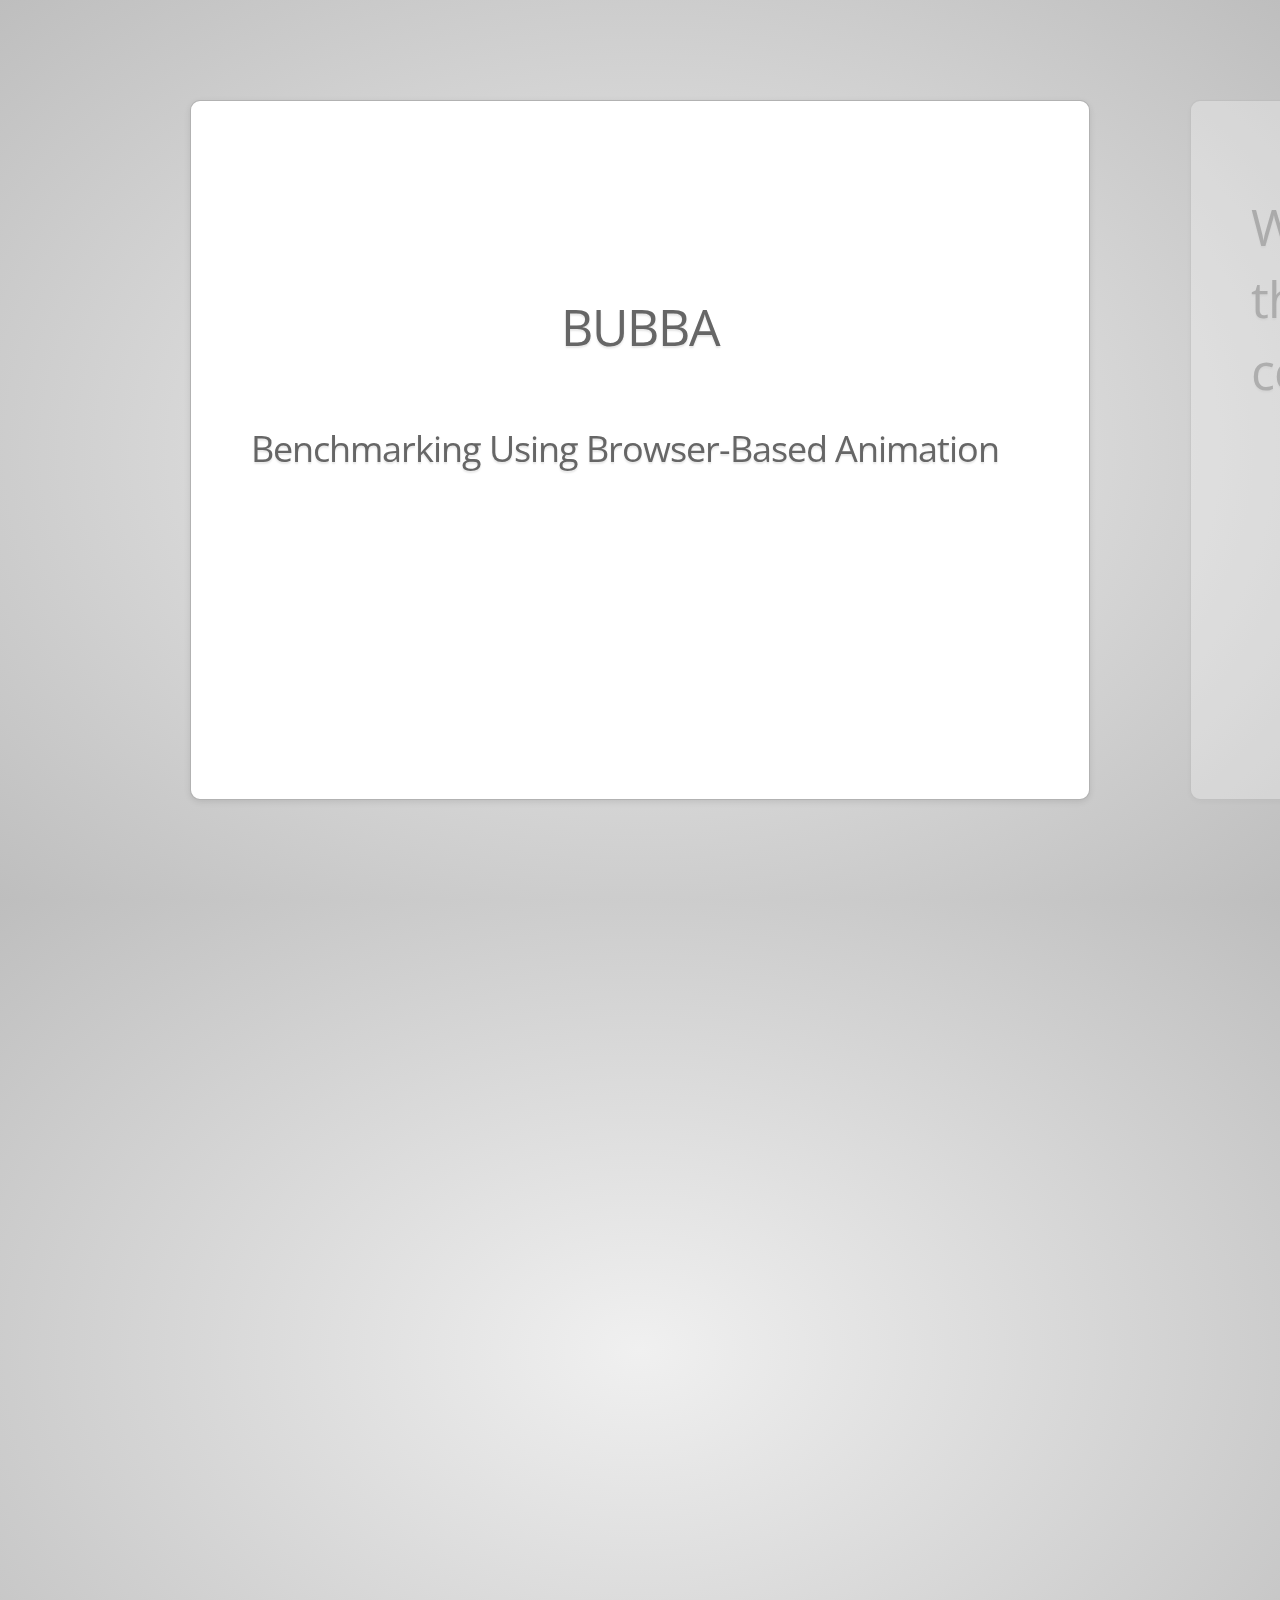
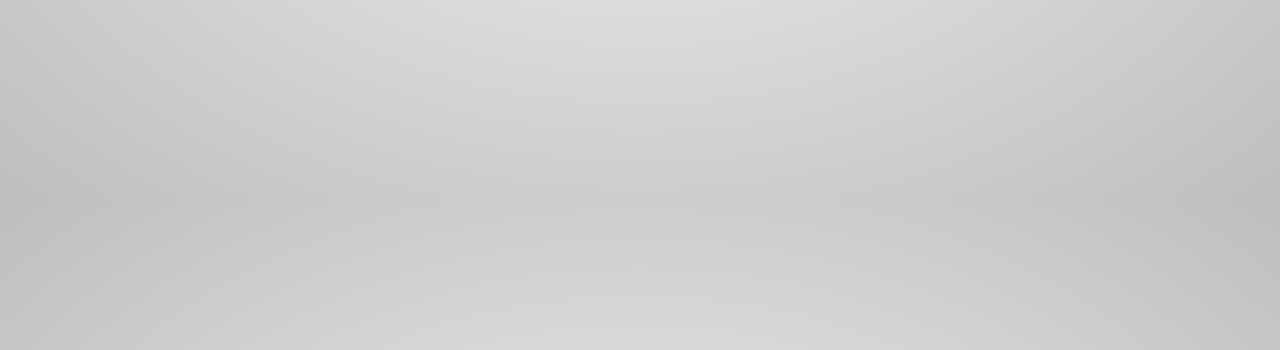
==== bubba/priv/ef.html @ a250f50d "Initial cut at using impress for Erlang Factory slides" ====
<!doctype html>
<html lang="en">
<head>
    <meta charset="utf-8" />
    <meta name="viewport" content="width=1024" />
    <meta name="apple-mobile-web-app-capable" content="yes" />
    <title>impress.js | presentation tool based on the power of CSS3 transforms and transitions in modern browsers | by Bartek Szopka @bartaz</title>
    
    <meta name="description" content="BUBBA Erlang Factory 2012 SF" />
    <meta name="author" content="Jay Nelson" />

    <link href="http://fonts.googleapis.com/css?family=Open+Sans:regular,semibold,italic,italicsemibold|PT+Sans:400,700,400italic,700italic|PT+Serif:400,700,400italic,700italic" rel="stylesheet" />

    <link href="css/impress-demo.css" rel="stylesheet" />
    
    <link rel="shortcut icon" href="favicon.png" />
    <link rel="apple-touch-icon" href="apple-touch-icon.png" />
</head>

<body class="impress-not-supported">
<div class="fallback-message">
    <p>Your browser <b>doesn't support the features required</b> by impress.js, so you are presented with a simplified version of this presentation.</p>
    <p>For the best experience please use the latest <b>Chrome</b>, <b>Safari</b> or <b>Firefox</b> browser.</p>
</div>
<div id="impress">
    <div id="start" class="step slide" data-x="-1000" data-y="-1500">
        <q id="banner">BUBBA</q>
        <q id="subbanner">Benchmarking Using Browser-Based Animation</q>
    </div>
    <div class="step slide" data-x="0" data-y="-1500">
        <q>What if you could directly observe the relative performance of your code?</q>
    </div>
    <div class="step slide" data-x="1000" data-y="-1500">
    </div>
    <div class="step slide" data-x="2000" data-y="-1500">
       <div id="draw">
         <svg  xmlns="http://www.w3.org/2000/svg"
               xmlns:xlink="http://www.w3.org/1999/xlink">
           <g>
             <rect x="20" y="10" height="480" width="200"
                 style="stroke:#ff0000; fill: #fff" stroke-dasharray="4 4" />

             <rect x="40" y="100" height="160" width="155"
                 style="stroke:#ff0000; fill: #fff;" rx="15" ry="15" />
               <text x="70" y="155">HTML</text>
               <text x="75" y="195">Form</text>

             <rect x="40" y="300" height="80" width="155"
                 style="stroke:#ff0000; fill: #fff" rx="15" ry="15"/>
             <text x="80" y="350">User</text>
           </g>
           <g>
             <rect x="285" y="10" height="480" width="200"
                 style="stroke:#ff0000; fill: #fff" stroke-dasharray="4 4" />

             <rect x="305" y="100" height="80" width="155"
                 style="stroke:#ff0000; fill: #fff" rx="15" ry="15"/>
             <text x="350" y="150">Yaws</text>

             <rect x="305" y="215" height="160" width="155"
                 style="stroke:#ff0000; fill: #fff;" rx="15" ry="15" />
               <text x="345" y="285">Erlang</text>
               <text x="360" y="325">App</text>
           </g>
           <g>
             <rect x="540" y="10" height="480" width="200"
                 style="stroke:#ff0000; fill: #fff" stroke-dasharray="4 4" />

             <rect x="565" y="100" height="280" width="155"
                 style="stroke:#ff0000; fill: #fff" rx="15" ry="15"/>
               <text x="610" y="220">SVG</text>
               <text x="580" y="255">Graphics</text>
               <text x="585" y="295">Display</text>
           </g>
         </svg>
      </div>
      <div id="group">
         <p id="browser">HTML5 Browser</p>
      </div>
      <div id="group">
         <p id="rebar">rebar app</p>
      </div>
      <div id="group">
         <p id="d3">d3</p>
      </div>
    </div>

    <div class="step slide" data-x="3000" data-y="-1500">
        <q>Embedding YAWS</q>
        <ul style="margin-left:60px; list-style-type:disc; line-height:50px; margin-top:30px">
        <li>http://github.com/duomark/dk_yaws</li>
        <li id="highlight">Refer to yaws application (dk_yaws.app.src)</li>
        <li>Add supervisor initialization (dk_yaws_server.erl)</li>
        <li>Specify configuration parameters</li>
        </ul>
    </div>

    <div id="its-in-3d" class="step" data-x="3000" data-y="-1000" data-z="-100" data-rotate-x="-84.3">
       <q>src/dk_yaws.app.src</q>
       <ol style="margin:30px; font-size:16px; white-space:pre; overflow:auto; line-height:10px;
                  font-family:'Courier New',Courier,mono; list-style-type:decimal;
                  width: 90%; border:1px solid rgba(0,0,0,.7); padding:10px">
       <li><code>{application, dk_yaws,</code></li>
       <li><code> [</code></li>
       <li><code>  {id,  "DK-yaws"},</code></li>
       <li><code>  {vsn, "0.1.1"},</code></li>
       <li><code>  {description, "DuoMark embedded yaws webserver"},</code></li>
       <li><code>  {modules, []},</code></li>
       <li><code>  {registered, [dk_yaws_app, dk_yaws_sup, dk_yaws_server]},</code></li>
       <li><code>  {applications, [kernel, stdlib, sasl, gs, appmon]},</code></li>
       <li><code>  {included_applications, [crypto, ssl, inets, yaws]},</code></li>
       <li><code>  {mod, {dk_yaws_app, []}},</code></li>
       <li><code>  {env, []}</code></li>
       <li><code>]}.</code></li>
       </ol>
    </div>

    <div class="step slide" data-x="3000" data-y="-1500">
        <q>Embedding YAWS</q>
        <ul style="margin-left:60px; list-style-type:disc; line-height:50px; margin-top:30px">
        <li>http://github.com/duomark/dk_yaws</li>
        <li>Refer to yaws application (dk_yaws.app.src)</li>
        <li id="highlight">Add supervisor initialization (dk_yaws_server.erl)</li>
        <li>Specify configuration parameters</li>
        </ul>
    </div>

    <div id="its-in-3d" class="step" data-x="3000" data-y="-1000" data-z="-100" data-rotate-x="-84.3">
       <q>src/dk_yaws_server.erl</q>
       <ol style="margin:30px; font-size:16px; white-space:pre; overflow:auto; line-height:10px;
                  font-family:'Courier New',Courier,mono; list-style-type:decimal;
                  width: 90%; border:1px solid rgba(0,0,0,.7); padding:10px">
        <li><code>run() -></code></li>
        <li><code>  GconfList = [{id, ?APP_ID}],</code></li>
        <li><code>  SconfList = get_params(?PARAM_LIST),</code></li>
        <li><code>  Docroot = proplists:get_value(?APP_PARAM_DOCROOT, SconfList),</code></li>
        <li><code>  {ok, SCList, GC, ChildSpecs} =</code></li>
        <li><code>     yaws_api:embedded_start_conf(Docroot, SconfList, GconfList, ?APP_ID),</code></li>
        <li><code>  [supervisor:start_child(dk_yaws_sup, Ch) || Ch <- ChildSpecs],</code></li>
        <li><code>  yaws_api:setconf(GC, SCList),</code></li>
        <li><code>  {ok, self()}.</code></li>
       </ol>
    </div>

    <div class="step slide" data-x="3000" data-y="-1500">
        <q>Embedding YAWS</q>
        <ul style="margin-left:60px; list-style-type:disc; line-height:50px; margin-top:30px">
        <li>http://github.com/duomark/dk_yaws</li>
        <li>Refer to yaws application (dk_yaws.app.src)</li>
        <li>Add supervisor initialization (dk_yaws_server.erl)</li>
        <li id="highlight">Specify configuration parameters</li>
        </ul>
    </div>

    <div id="its-in-3d" class="step" data-x="3000" data-y="-1000" data-z="-100" data-rotate-x="-84.3">
       <q>rel/files/vm.args</q>
       <ol style="margin:30px; font-size:16px; white-space:pre; overflow:auto; line-height:10px;
                  font-family:'Courier New',Courier,mono; list-style-type:decimal;
                  width: 90%; border:1px solid rgba(0,0,0,.7); padding:10px">
          <li><code>%% vsn parameters<code></li>
          <li><code>{dk_yaws_vsn, "0.1.1"}.<code></li>
          <li><code><code></li>
          <li><code>%% vm.args parameters<code></li>
          <li><code>{node_cookie, "dk_yaws"}.<code></li>
          <li><code>{node_name,   "dk_yaws@127.0.0.1"}.<code></li>
          <li><code><code></li>
          <li><code>%% app.config parameters<code></li>
          <li><code>{default_port,    "8000"}.<code></li>
          <li><code>{default_ip,      "\"0.0.0.0\""}.<code></li>
          <li><code>{default_docroot, "\"lib/dk_yaws-{{dk_yaws_vsn}}/priv/\""}.<code></li>
          <li><code>
       </ol>
    </div>

    <div class="step slide" data-x="3000" data-y="-1500">
        <q>Embedding YAWS</q>
        <ul style="margin-left:60px; list-style-type:disc; line-height:50px; margin-top:30px">
        <li>http://github.com/duomark/dk_yaws</li>
        <li>Refer to yaws application (dk_yaws.app.src)</li>
        <li>Add supervisor initialization (dk_yaws_server.erl)</li>
        <li>Specify configuration parameters</li>
        </ul>
    </div>


    <!-- div class="step slide" data-x="3000" data-y="-1500">
        <q>Including dk_yaws in another application</q>
    </div>
    <div class="step slide" data-x="4000" data-y="-1500">
        <q>Interface to benchmarks</q>
        <q>Funcalls, Count, NumTimes</q>
        <q>NumMsgs</q>
    </div>
    <div class="step slide" data-x="5000" data-y="-1500">
        <q>d3 Intro</q>
    </div>
    <div class="step slide" data-x="6000" data-y="-1500">
        <q>Specifying reusable, embeddable charts</q>
    </div>
    <div class="step slide" data-x="7000" data-y="-1500">
        <q>Animation</q>
    </div>
    <div class="step slide" data-x="8000" data-y="-1500">
        <q>Key elements</q>
        <q>Browser input</q>
        <q>Server for JSON generation</q>
        <q>Declarative display of results</q>
    </div>
    <div class="step slide" data-x="9000" data-y="-1500">
        <q>Animation</q>
    </div -->
</div>

<div class="hint">
    <p>Use a spacebar or arrow keys to navigate</p>
</div>
<script>
if ("ontouchstart" in document.documentElement) { 
    document.querySelector(".hint").innerHTML = "<p>Tap on the left or right to navigate</p>";
}
</script>

<script src="js/impress.js"></script>
<script>impress().init();</script>
</body>
</html>
---- bubba/priv/css/impress-demo.css ----
/**
 * This is a stylesheet for a demo presentation for impress.js
 * 
 * It is not meant to be a part of impress.js and is not required by impress.js.
 * I expect that anyone creating a presentation for impress.js would create their own
 * set of styles.
 */


/* http://meyerweb.com/eric/tools/css/reset/ 
   v2.0 | 20110126
   License: none (public domain)
*/

html, body, div, span, applet, object, iframe,
h1, h2, h3, h4, h5, h6, p, blockquote, pre,
a, abbr, acronym, address, big, cite, code,
del, dfn, em, img, ins, kbd, q, s, samp,
small, strike, strong, sub, sup, tt, var,
b, u, i, center,
dl, dt, dd, ol, ul, li,
fieldset, form, label, legend,
table, caption, tbody, tfoot, thead, tr, th, td,
article, aside, canvas, details, embed, 
figure, figcaption, footer, header, hgroup, 
menu, nav, output, ruby, section, summary,
time, mark, audio, video {
    margin: 0;
    padding: 0;
    border: 0;
    font-size: 100%;
    font: inherit;
    vertical-align: baseline;
}

/* HTML5 display-role reset for older browsers */
article, aside, details, figcaption, figure, 
footer, header, hgroup, menu, nav, section {
    display: block;
}
body {
    line-height: 1;
}
ol, ul {
    list-style: none;
}
blockquote, q {
    quotes: none;
}
blockquote:before, blockquote:after,
q:before, q:after {
    content: '';
    content: none;
}

table {
    border-collapse: collapse;
    border-spacing: 0;
}


body {
    font-family: 'PT Sans', sans-serif;
    
    min-height: 740px;

    background: rgb(215, 215, 215);
    background: -webkit-gradient(radial, 50% 50%, 0, 50% 50%, 500, from(rgb(240, 240, 240)), to(rgb(190, 190, 190)));
    background: -webkit-radial-gradient(rgb(240, 240, 240), rgb(190, 190, 190));
    background:    -moz-radial-gradient(rgb(240, 240, 240), rgb(190, 190, 190));
    background:      -o-radial-gradient(rgb(240, 240, 240), rgb(190, 190, 190));
    background:         radial-gradient(rgb(240, 240, 240), rgb(190, 190, 190));

    -webkit-font-smoothing: antialiased;
}

b, strong { font-weight: bold }
i, em { font-style: italic}

a {
    color: inherit;
    text-decoration: none;
    padding: 0 0.1em;
    background: rgba(255,255,255,0.5);
    text-shadow: -1px -1px 2px rgba(100,100,100,0.9);
    border-radius: 0.2em;
    
    -webkit-transition: 0.5s;
    -moz-transition:    0.5s;
    -ms-transition:     0.5s;
    -o-transition:      0.5s;
    transition:         0.5s;
}

a:hover {
    background: rgba(255,255,255,1);
    text-shadow: -1px -1px 2px rgba(100,100,100,0.5);
}

/* enable clicking on elements 'hiding' behind body in 3D */
body     { pointer-events: none; }
#impress { pointer-events: auto; }

/* custom bubba styles */
#banner    { text-align: center; margin:150px 0px 0px }
#subbanner { text-aling: center; font-size: 36px }

.step #draw  { min-width:700px; height:500px; background-color:#eeeeee; margin-bottom:30px}
.step #group { font-size:30px; min-width:235px; height:80px; padding:12px; float:left; }

#browser {text-align:center; border:1px solid rgba(0,0,0,1.0); margin-bottom:30px}
#rebar {text-align:center; border:1px solid rgba(0,0,0,1.0); margin-bottom:30px}
#d3 {text-align:center; border:1px solid rgba(0,0,0,1.0); margin-bottom:30px}


#highlight {color:rgba(235,55,43,1.0)}

/* COMMON STEP STYLES */

.step {
    width: 900px;
    padding: 40px;

    -webkit-box-sizing: border-box;
    -moz-box-sizing:    border-box;
    -ms-box-sizing:     border-box;
    -o-box-sizing:      border-box;
    box-sizing:         border-box;

    font-family: 'PT Serif', georgia, serif;

    font-size: 48px;
    line-height: 1.5;
}

.step {
    -webkit-transition: opacity 1s;
    -moz-transition:    opacity 1s;
    -ms-transition:     opacity 1s;
    -o-transition:      opacity 1s;
    transition:         opacity 1s;
}

/* fade out inactive slides */
.step:not(.active) {
    opacity: 0.3;
}

#its-in-3d:not(.active) {
    opacity: 0.0;
}

/* STEP SPECIFIC STYLES */

/* hint on the first slide */

.hint {
    position: fixed;
    left: 0;
    right: 0;
    bottom: 200px;
    
    background: rgba(0,0,0,0.5);
    color: #EEE;
    text-align: center;
    
    font-size: 50px;
    padding: 20px;
    
    z-index: 100;
    
    opacity: 0;
    
    -webkit-transform: translateY(400px);
    -moz-transform:    translateY(400px);
    -ms-transform:     translateY(400px);
    -o-transform:      translateY(400px);
    transform:         translateY(400px);

    -webkit-transition: opacity 1s, -webkit-transform 0.5s 1s;
    -moz-transition:    opacity 1s,    -moz-transform 0.5s 1s;
    -ms-transition:     opacity 1s,     -ms-transform 0.5s 1s;
    -o-transition:      opacity 1s,      -o-transform 0.5s 1s;
    transition:         opacity 1s,         transform 0.5s 1s;
}

.impress-on-bored .hint {
    opacity: 1;
    
    -webkit-transition: opacity 1s 5s, -webkit-transform 0.5s;
    -moz-transition:    opacity 1s 5s,    -moz-transform 0.5s;
    -ms-transition:     opacity 1s 5s,     -ms-transform 0.5s;
    -o-transition:      opacity 1s 5s,      -o-transform 0.5s;
    transition:         opacity 1s 5s,         transform 0.5s;
    
    -webkit-transform: translateY(0px);
    -moz-transform:    translateY(0px);
    -ms-transform:     translateY(0px);
    -o-transform:      translateY(0px);
    transform:         translateY(0px);
}

/* impress.js title */

#title {
    padding: 0;
}

#title .try {
    font-size: 64px;
    position: absolute;
    top: -0.5em;
    left: 1.5em;
    
    -webkit-transform: translateZ(20px);
    -moz-transform:    translateZ(20px);
    -ms-transform:     translateZ(20px);
    -o-transform:      translateZ(20px);
    transform:         translateZ(20px);
}

#title h1 {
    font-size: 190px;
    
    -webkit-transform: translateZ(50px);
    -moz-transform:    translateZ(50px);
    -ms-transform:     translateZ(50px);
    -o-transform:      translateZ(50px);
    transform:         translateZ(50px);
}

#title .footnote {
    font-size: 32px;
}

/* big thoughts */

#big {
    width: 600px;
    text-align: center;
    font-size: 60px;
    line-height: 1;
}

#big b {
    display: block;
    font-size: 250px;
    line-height: 250px;
}

#big .thoughts {
    font-size: 90px;
    line-height: 150px;
}

/* tiny ideas */

#tiny {
    width: 500px;
    text-align: center;
}

#ing {
    width: 500px;
}

#ing b {
    display: inline-block;
    -webkit-transition: 0.5s;
    -moz-transition:    0.5s;
    -ms-transition:     0.5s;
    -o-transition:      0.5s;
    transition:         0.5s;
}

#ing.present .positioning {
    -webkit-transform: translateY(-10px);
    -moz-transform:    translateY(-10px);
    -ms-transform:     translateY(-10px);
    -o-transform:      translateY(-10px);
    transform:         translateY(-10px);
}

#ing.present .rotating {
    -webkit-transform: rotate(-10deg);
    -moz-transform:    rotate(-10deg);
    -ms-transform:     rotate(-10deg);
    -o-transform:      rotate(-10deg);
    transform:         rotate(-10deg);

    -webkit-transition-delay: 0.25s;
    -moz-transition-delay:    0.25s;
    -ms-transition-delay:     0.25s;
    -o-transition-delay:      0.25s;
    transition-delay:         0.25s;
}

#ing.present .scaling {
    -webkit-transform: scale(0.7);
    -moz-transform:    scale(0.7);
    -ms-transform:     scale(0.7);
    -o-transform:      scale(0.7);
    transform:         scale(0.7);

    -webkit-transition-delay: 0.5s;
    -moz-transition-delay:    0.5s;
    -ms-transition-delay:     0.5s;
    -o-transition-delay:      0.5s;
    transition-delay:         0.5s;
}

/* imagination */

#imagination {
    width: 600px;
}

#imagination .imagination {
    font-size: 78px;
}

/* use the source, Luke */

#source {
    width: 700px;
    padding-bottom: 300px;
    
    /* Yoda Icon :: Pixel Art from Star Wars http://www.pixeljoint.com/pixelart/1423.htm */
    background-image: url([data-uri]);
    background-position: bottom right;
    background-repeat: no-repeat;
}

#source q {
    font-size: 60px;
}

/* it's in 3D */

#its-in-3d p {
    -webkit-transform-style: preserve-3d;
    -moz-transform-style:    preserve-3d; /* Y U need this Firefox?! */
    -ms-transform-style:     preserve-3d;
    -o-transform-style:      preserve-3d;
    transform-style:         preserve-3d;
}

#its-in-3d span,
#its-in-3d b {
    display: inline-block;
    -webkit-transform: translateZ(40px);
    -moz-transform:    translateZ(40px);
    -ms-transform:     translateZ(40px);
    -o-transform:      translateZ(40px);
     transform:        translateZ(40px);
            
    -webkit-transition: 0.5s;
    -moz-transition:    0.5s;
    -ms-transition:     0.5s;
    -o-transition:      0.5s;
    transition:         0.5s;
}

#its-in-3d .have {
    -webkit-transform: translateZ(-40px);
    -moz-transform:    translateZ(-40px);
    -ms-transform:     translateZ(-40px);
    -o-transform:      translateZ(-40px);
    transform:         translateZ(-40px);
}

#its-in-3d .you {
    -webkit-transform: translateZ(20px);
    -moz-transform:    translateZ(20px);
    -ms-transform:     translateZ(20px);
    -o-transform:      translateZ(20px);
    transform:         translateZ(20px);
}

#its-in-3d .noticed {
    -webkit-transform: translateZ(-40px);
    -moz-transform:    translateZ(-40px);
    -ms-transform:     translateZ(-40px);
    -o-transform:      translateZ(-40px);
    transform:         translateZ(-40px);
}

#its-in-3d .its {
    -webkit-transform: translateZ(60px);
    -moz-transform:    translateZ(60px);
    -ms-transform:     translateZ(60px);
    -o-transform:      translateZ(60px);
    transform:         translateZ(60px);
}

#its-in-3d .in {
    -webkit-transform: translateZ(-10px);
    -moz-transform:    translateZ(-10px);
    -ms-transform:     translateZ(-10px);
    -o-transform:      translateZ(-10px);
    transform:         translateZ(-10px);
}

#its-in-3d .footnote {
    font-size: 32px;

    -webkit-transform: translateZ(-10px);
    -moz-transform:    translateZ(-10px);
    -ms-transform:     translateZ(-10px);
    -o-transform:      translateZ(-10px);
    transform:         translateZ(-10px);
}

#its-in-3d.present span,
#its-in-3d.present b {
    -webkit-transform: translateZ(0px);
    -moz-transform:    translateZ(0px);
    -ms-transform:     translateZ(0px);
    -o-transform:      translateZ(0px);
    transform:         translateZ(0px);
}

/* overview step */

#overview {
    z-index: -1;
    padding: 0;
}

/* on overview step everything is visible */

.impress-on-overview .step {
    opacity: 1;
    cursor: pointer;
}

/*
 * SLIDE STEP STYLES
 *
 * inspired by: http://html5slides.googlecode.com/svn/trunk/styles.css
 *
 * ;)
 */

.slide {
    display: block;

    width: 900px;
    height: 700px;

    padding: 40px 60px;

    border-radius: 10px;

    background-color: white;

    box-shadow: 0 2px 6px rgba(0, 0, 0, .1);
    border: 1px solid rgba(0, 0, 0, .3);

    font-family: 'Open Sans', Arial, sans-serif;

    color: rgb(102, 102, 102);
    text-shadow: 0 2px 2px rgba(0, 0, 0, .1);

    font-size: 30px;
    line-height: 36px;

    letter-spacing: -1px;
}

.slide q {
    display: block;
    font-size: 50px;
    line-height: 72px;

/*    margin-top: 100px; */
    margin-top: 50px;
}

.slide q strong {
    white-space: nowrap;
}


/* IMPRESS NOT SUPPORTED STYLES */

.fallback-message {
    font-family: sans-serif;
    line-height: 1.3;
    
    display: none;
    width: 780px;
    padding: 10px 10px 0;
    margin: 20px auto;

    border-radius: 10px;
    border: 1px solid #E4C652;
    background: #EEDC94;
}

.fallback-message p {
    margin-bottom: 10px;
}

.impress-disabled .step,
.impress-not-supported .step {
    position: relative;
    opacity: 1;
    margin: 20px auto;
}

.impress-not-supported .fallback-message {
    display: block;
}
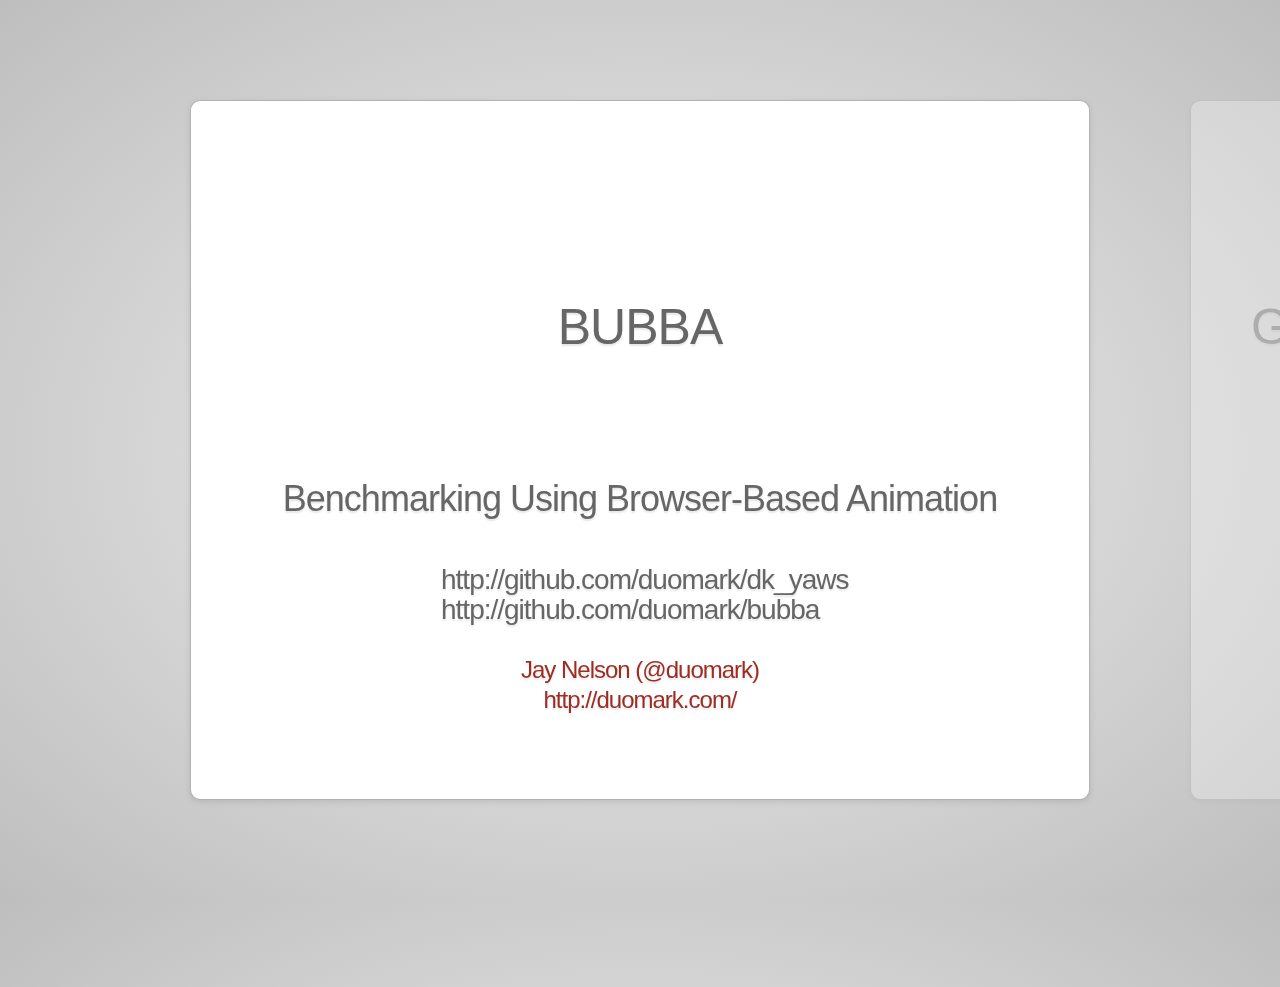
==== commit 77a2d2c9: "Finalize presentation with diagrams and screenshot" ====
--- a/bubba/priv/ef.html
+++ b/bubba/priv/ef.html
@@ -4,12 +4,12 @@
     <meta charset="utf-8" />
     <meta name="viewport" content="width=1024" />
     <meta name="apple-mobile-web-app-capable" content="yes" />
-    <title>impress.js | presentation tool based on the power of CSS3 transforms and transitions in modern browsers | by Bartek Szopka @bartaz</title>
+    <title>BUBBA: Benchmarking Using Browser-Based Animation</title>
     
     <meta name="description" content="BUBBA Erlang Factory 2012 SF" />
     <meta name="author" content="Jay Nelson" />
 
-    <link href="http://fonts.googleapis.com/css?family=Open+Sans:regular,semibold,italic,italicsemibold|PT+Sans:400,700,400italic,700italic|PT+Serif:400,700,400italic,700italic" rel="stylesheet" />
+    <!-- link href="http://fonts.googleapis.com/css?family=Open+Sans:regular,semibold,italic,italicsemibold|PT+Sans:400,700,400italic,700italic|PT+Serif:400,700,400italic,700italic" rel="stylesheet" / -->
 
     <link href="css/impress-demo.css" rel="stylesheet" />
     
@@ -23,80 +23,164 @@
     <p>For the best experience please use the latest <b>Chrome</b>, <b>Safari</b> or <b>Firefox</b> browser.</p>
 </div>
 <div id="impress">
-    <div id="start" class="step slide" data-x="-1000" data-y="-1500">
+
+    <div id="start" class="step slide" data-x="0" data-y="0">
         <q id="banner">BUBBA</q>
-        <q id="subbanner">Benchmarking Using Browser-Based Animation</q>
-    </div>
-    <div class="step slide" data-x="0" data-y="-1500">
-        <q>What if you could directly observe the relative performance of your code?</q>
-    </div>
-    <div class="step slide" data-x="1000" data-y="-1500">
-    </div>
-    <div class="step slide" data-x="2000" data-y="-1500">
+        <q id="subbanner">
+           Benchmarking Using Browser-Based Animation
+           <ul style="text-align:left; margin-left: 190px; line-height:30px; margin-top:30px; font-size:28px">
+           <li>http://github.com/duomark/dk_yaws</li>
+           <li>http://github.com/duomark/bubba</li>
+           </ul>
+        </q>
+
+        <ul style="line-height:30px; margin-top:30px; font-size:24px">
+        <li style="color:#9d2d23; text-align:center">Jay Nelson (@duomark)</li>
+        <li style="color:#9d2d23; text-align:center">http://duomark.com/</li>
+        </ul>
+    </div>
+
+    <div class="step slide" data-x="1000" data-y="0">
+        <q style="margin-top:150px">Goal: Benchmark erlang constructs</q>
+        <ul style="margin-left:60px; list-style-type:disc; line-height:50px; margin-top:30px">
+        <li>Run benchmark server</li>
+        <li>Collect timing results</li>
+        <li>Animate data graphically</li>
+        <li>Technique also applies to other datasets</li>
+        </ul>
+    </div>
+
+    <div class="step slide" data-x="2000" data-y="0">
+        <q><img src="bench.png" width=700 height=500 /></q>
+    </div>
+
+    <div class="step slide" data-x="3000" data-y="0">
+        <q>BUBBA Application Elements</q>
+        <ul style="margin-left:60px; list-style-type:disc; line-height:50px; margin-top:30px">
+        <li>Browser for user input</li>
+        <li>YAWS to parse and reply to user requests</li>
+        <li>Erlang server to run benchmark</li>
+        <li>JSON for easy d3 integration</li>
+        </ul>
+    </div>
+
+    <div class="step slide" data-x="4000" data-y="0">
        <div id="draw">
-         <svg  xmlns="http://www.w3.org/2000/svg"
-               xmlns:xlink="http://www.w3.org/1999/xlink">
+         <svg  xmlns="http://www.w3.org/2000/svg" xmlns:xlink="http://www.w3.org/1999/xlink">
            <g>
-             <rect x="20" y="10" height="480" width="200"
-                 style="stroke:#ff0000; fill: #fff" stroke-dasharray="4 4" />
-
-             <rect x="40" y="100" height="160" width="155"
-                 style="stroke:#ff0000; fill: #fff;" rx="15" ry="15" />
-               <text x="70" y="155">HTML</text>
-               <text x="75" y="195">Form</text>
-
-             <rect x="40" y="300" height="80" width="155"
-                 style="stroke:#ff0000; fill: #fff" rx="15" ry="15"/>
-             <text x="80" y="350">User</text>
-           </g>
-           <g>
-             <rect x="285" y="10" height="480" width="200"
-                 style="stroke:#ff0000; fill: #fff" stroke-dasharray="4 4" />
-
-             <rect x="305" y="100" height="80" width="155"
-                 style="stroke:#ff0000; fill: #fff" rx="15" ry="15"/>
-             <text x="350" y="150">Yaws</text>
-
-             <rect x="305" y="215" height="160" width="155"
-                 style="stroke:#ff0000; fill: #fff;" rx="15" ry="15" />
-               <text x="345" y="285">Erlang</text>
-               <text x="360" y="325">App</text>
-           </g>
-           <g>
-             <rect x="540" y="10" height="480" width="200"
-                 style="stroke:#ff0000; fill: #fff" stroke-dasharray="4 4" />
-
-             <rect x="565" y="100" height="280" width="155"
-                 style="stroke:#ff0000; fill: #fff" rx="15" ry="15"/>
-               <text x="610" y="220">SVG</text>
-               <text x="580" y="255">Graphics</text>
-               <text x="585" y="295">Display</text>
+             <rect x="20" y="20" height="220" width="740"
+                 style="stroke:#666666; fill: #fff" stroke-dasharray="4 4" />
+             <text x="40" y="60">Erlang App</text>
+
+             <rect x="130" y="120" height="45" width="120"
+                 style="stroke:#666666; fill: #fff" rx="10" ry="10" />
+             <text x="160" y="150" style="font-size:24px">Yaws</text>
+
+             <rect x="320" y="120" height="45" width="120"
+                 style="stroke:#666666; fill: #fff" rx="10" ry="10" />
+             <text x="350" y="150" style="font-size:24px">Server</text>
+
+             <rect x="510" y="120" height="45" width="170"
+                 style="stroke:#666666; fill: #fff" rx="10" ry="10" />
+             <text x="540" y="150" style="font-size:24px">Benchmark</text>
+
+             <rect x="20" y="260" height="220" width="740"
+                 style="stroke:#666666; fill: #fff" stroke-dasharray="4 4" />
+             <text x="40" y="300">Browser</text>
+
+             <rect x="180" y="360" height="45" width="180"
+                 style="stroke:#666666; fill: #fff" rx="10" ry="10" />
+             <text x="210" y="390" style="font-size:24px">HTML Form</text>
+
+             <rect x="380" y="360" height="45" width="150"
+                 style="stroke:#666666; fill: #fff" rx="10" ry="10" />
+             <text x="410" y="390" style="font-size:24px">Data Viz</text>
+
+             <line x1="175" y1="173" x2="240" y2="352" style="stroke:#666666;"/>
+             <polyline points="170,183 175,173 180,183" transform="rotate(-20 175 173)" style="stroke:#666666;"/>
+             <polyline points="235,342 240,352 245,342" transform="rotate(-20 240 352)" style="stroke:#666666;"/>
+
+             <line x1="215" y1="173" x2="420" y2="352" style="stroke:#666666;"/>
+             <polyline points="415,342 420,352 425,342"  transform="rotate(-45 420 352)" style="stroke:#666666;"/>
+
+             <line x1="255" y1="145" x2="315" y2="145" style="stroke:#666666;"/>
+             <polyline points="265,137 255,145 265,153" style="stroke:#666666;"/>
+             <polyline points="305,137 315,145 305,153" style="stroke:#666666;"/>
+
+             <line x1="445" y1="145" x2="505" y2="145" style="stroke:#666666;"/>
+             <polyline points="455,137 445,145 455,153" style="stroke:#666666;"/>
+             <polyline points="495,137 505,145 495,153" style="stroke:#666666;"/>
            </g>
          </svg>
       </div>
       <div id="group">
-         <p id="browser">HTML5 Browser</p>
+         <p id="user_caption">User</p>
       </div>
-      <div id="group">
-         <p id="rebar">rebar app</p>
-      </div>
-      <div id="group">
-         <p id="d3">d3</p>
-      </div>
-    </div>
-
-    <div class="step slide" data-x="3000" data-y="-1500">
+    </div>
+
+    <div class="step slide" data-x="5000" data-y="0">
+      <svg xmlns="http://www.w3.org/2000/svg" xmlns:xlink="http://www.w3.org/1999/xlink">
+        <g>
+          <text x="40" y="60">User</text>
+          <line x1="70" y1="100" x2="70" y2="600" style="stroke:#006600;"/>
+
+          <text x="240" y="60">d3.js</text>
+          <line x1="270" y1="100" x2="270" y2="600" style="stroke:#006600;"/>
+
+          <text x="430" y="60">Yaws</text>
+          <line x1="470" y1="100" x2="470" y2="600" style="stroke:#006600;"/>
+
+          <text x="625" y="60">Erlang</text>
+          <line x1="670" y1="100" x2="670" y2="600" style="stroke:#006600;"/>
+
+          <text x="100" y="140" style="font-size:24px">index.yaws</text>
+          <line x1="80" y1="150" x2="460" y2="150" style="stroke:#666666;"/>
+          <polyline points="450,142 463,150 450,158" style="stroke:#666666;"/>
+
+          <text x="310" y="195" style="font-size:24px">HTML form</text>
+          <line x1="80" y1="205" x2="460" y2="205" style="stroke:#666666;"/>
+          <polyline points="88,197 75,205 88,213" style="stroke:#666666;"/>
+
+          <text x="100" y="250" style="font-size:24px">d3 submit</text>
+          <line x1="80" y1="260" x2="260" y2="260" style="stroke:#666666;"/>
+          <polyline points="250,252 263,260 250,268" style="stroke:#666666;"/>
+
+          <text x="310" y="305" style="font-size:24px">get json</text>
+          <line x1="280" y1="315" x2="460" y2="315" style="stroke:#666666;"/>
+          <polyline points="450,307 463,315 450,323" style="stroke:#666666;"/>
+
+          <text x="510" y="360" style="font-size:24px">benchmark</text>
+          <line x1="480" y1="370" x2="660" y2="370" style="stroke:#666666;"/>
+          <polyline points="650,362 663,370 650,378" style="stroke:#666666;"/>
+
+          <text x="510" y="415" style="font-size:24px">results</text>
+          <line x1="480" y1="425" x2="660" y2="425" style="stroke:#666666;"/>
+          <polyline points="488,417 475,425 488,433" style="stroke:#666666;"/>
+
+          <text x="310" y="470" style="font-size:24px">to json</text>
+          <line x1="280" y1="480" x2="460" y2="480" style="stroke:#666666;"/>
+          <polyline points="288,472 275,480 288,488" style="stroke:#666666;"/>
+
+          <text x="100" y="525" style="font-size:24px">show chart</text>
+          <line x1="80" y1="535" x2="260" y2="535" style="stroke:#666666;"/>
+          <polyline points="88,527 75,535 88,543" style="stroke:#666666;"/>
+        </g>
+      </svg>
+
+    </div>
+
+    <div class="step slide" data-x="6000" data-y="0">
         <q>Embedding YAWS</q>
         <ul style="margin-left:60px; list-style-type:disc; line-height:50px; margin-top:30px">
         <li>http://github.com/duomark/dk_yaws</li>
-        <li id="highlight">Refer to yaws application (dk_yaws.app.src)</li>
+        <li class="highlight">Refer to yaws application (dk_yaws.app.src)</li>
         <li>Add supervisor initialization (dk_yaws_server.erl)</li>
-        <li>Specify configuration parameters</li>
-        </ul>
-    </div>
-
-    <div id="its-in-3d" class="step" data-x="3000" data-y="-1000" data-z="-100" data-rotate-x="-84.3">
-       <q>src/dk_yaws.app.src</q>
+        <li>Specify configuration parameters (vm.args)</li>
+        </ul>
+    </div>
+
+    <div id="yaws-3d" class="step" data-x="6000" data-y="500" data-z="-100" data-rotate-x="-84.3">
+       <q>dk_yaws/src/dk_yaws.app.src</q>
        <ol style="margin:30px; font-size:16px; white-space:pre; overflow:auto; line-height:10px;
                   font-family:'Courier New',Courier,mono; list-style-type:decimal;
                   width: 90%; border:1px solid rgba(0,0,0,.7); padding:10px">
@@ -115,18 +199,18 @@
        </ol>
     </div>
 
-    <div class="step slide" data-x="3000" data-y="-1500">
+    <div class="step slide" data-x="6000" data-y="0">
         <q>Embedding YAWS</q>
         <ul style="margin-left:60px; list-style-type:disc; line-height:50px; margin-top:30px">
         <li>http://github.com/duomark/dk_yaws</li>
         <li>Refer to yaws application (dk_yaws.app.src)</li>
-        <li id="highlight">Add supervisor initialization (dk_yaws_server.erl)</li>
-        <li>Specify configuration parameters</li>
-        </ul>
-    </div>
-
-    <div id="its-in-3d" class="step" data-x="3000" data-y="-1000" data-z="-100" data-rotate-x="-84.3">
-       <q>src/dk_yaws_server.erl</q>
+        <li class="highlight">Add supervisor initialization (dk_yaws_server.erl)</li>
+        <li>Specify configuration parameters (vm.args)</li>
+        </ul>
+    </div>
+
+    <div id="yaws-3d" class="step" data-x="6000" data-y="500" data-z="-100" data-rotate-x="-84.3">
+       <q>dk_yaws/src/dk_yaws_server.erl</q>
        <ol style="margin:30px; font-size:16px; white-space:pre; overflow:auto; line-height:10px;
                   font-family:'Courier New',Courier,mono; list-style-type:decimal;
                   width: 90%; border:1px solid rgba(0,0,0,.7); padding:10px">
@@ -142,73 +226,171 @@
        </ol>
     </div>
 
-    <div class="step slide" data-x="3000" data-y="-1500">
+    <div class="step slide" data-x="6000" data-y="0">
         <q>Embedding YAWS</q>
         <ul style="margin-left:60px; list-style-type:disc; line-height:50px; margin-top:30px">
         <li>http://github.com/duomark/dk_yaws</li>
         <li>Refer to yaws application (dk_yaws.app.src)</li>
         <li>Add supervisor initialization (dk_yaws_server.erl)</li>
-        <li id="highlight">Specify configuration parameters</li>
-        </ul>
-    </div>
-
-    <div id="its-in-3d" class="step" data-x="3000" data-y="-1000" data-z="-100" data-rotate-x="-84.3">
-       <q>rel/files/vm.args</q>
-       <ol style="margin:30px; font-size:16px; white-space:pre; overflow:auto; line-height:10px;
-                  font-family:'Courier New',Courier,mono; list-style-type:decimal;
-                  width: 90%; border:1px solid rgba(0,0,0,.7); padding:10px">
-          <li><code>%% vsn parameters<code></li>
-          <li><code>{dk_yaws_vsn, "0.1.1"}.<code></li>
-          <li><code><code></li>
-          <li><code>%% vm.args parameters<code></li>
-          <li><code>{node_cookie, "dk_yaws"}.<code></li>
-          <li><code>{node_name,   "dk_yaws@127.0.0.1"}.<code></li>
-          <li><code><code></li>
-          <li><code>%% app.config parameters<code></li>
-          <li><code>{default_port,    "8000"}.<code></li>
-          <li><code>{default_ip,      "\"0.0.0.0\""}.<code></li>
-          <li><code>{default_docroot, "\"lib/dk_yaws-{{dk_yaws_vsn}}/priv/\""}.<code></li>
-          <li><code>
-       </ol>
-    </div>
-
-    <div class="step slide" data-x="3000" data-y="-1500">
+        <li class="highlight">Specify configuration parameters (vm.args)</li>
+        </ul>
+    </div>
+
+    <div id="yaws-3d" class="step" data-x="6000" data-y="500" data-z="-100" data-rotate-x="-84.3">
+       <q>dk_yaws/rel/files/vm.args</q>
+       <ol style="margin:30px; font-size:16px; white-space:pre; overflow:auto; line-height:10px;
+                  font-family:'Courier New',Courier,mono; list-style-type:decimal;
+                  width: 90%; border:1px solid rgba(0,0,0,.7); padding:10px">
+          <li><code>%% vsn parameters</code></li>
+          <li><code>{dk_yaws_vsn, "0.1.1"}.</code></li>
+          <li><code></code></li>
+          <li><code>%% vm.args parameters</code></li>
+          <li><code>{node_cookie, "dk_yaws"}.</code></li>
+          <li><code>{node_name,   "dk_yaws@127.0.0.1"}.</code></li>
+          <li><code></code></li>
+          <li><code>%% app.config parameters</code></li>
+          <li><code>{default_port,    "8000"}.</code></li>
+          <li><code>{default_ip,      "\"0.0.0.0\""}.</code></li>
+          <li><code>{default_docroot, "\"lib/dk_yaws-{{dk_yaws_vsn}}/priv/\""}.</code></li>
+       </ol>
+    </div>
+
+    <div class="step slide" data-x="6000" data-y="0">
         <q>Embedding YAWS</q>
         <ul style="margin-left:60px; list-style-type:disc; line-height:50px; margin-top:30px">
         <li>http://github.com/duomark/dk_yaws</li>
         <li>Refer to yaws application (dk_yaws.app.src)</li>
         <li>Add supervisor initialization (dk_yaws_server.erl)</li>
-        <li>Specify configuration parameters</li>
-        </ul>
-    </div>
-
-
-    <!-- div class="step slide" data-x="3000" data-y="-1500">
-        <q>Including dk_yaws in another application</q>
-    </div>
-    <div class="step slide" data-x="4000" data-y="-1500">
-        <q>Interface to benchmarks</q>
-        <q>Funcalls, Count, NumTimes</q>
-        <q>NumMsgs</q>
-    </div>
-    <div class="step slide" data-x="5000" data-y="-1500">
-        <q>d3 Intro</q>
-    </div>
-    <div class="step slide" data-x="6000" data-y="-1500">
-        <q>Specifying reusable, embeddable charts</q>
-    </div>
-    <div class="step slide" data-x="7000" data-y="-1500">
-        <q>Animation</q>
-    </div>
-    <div class="step slide" data-x="8000" data-y="-1500">
-        <q>Key elements</q>
-        <q>Browser input</q>
-        <q>Server for JSON generation</q>
-        <q>Declarative display of results</q>
-    </div>
-    <div class="step slide" data-x="9000" data-y="-1500">
-        <q>Animation</q>
-    </div -->
+        <li>Specify configuration parameters (vm.args)</li>
+    </div>
+
+    <div class="step slide" data-x="7000" data-y="0">
+        <q>d3 Introduction</q>
+        <ul style="margin-left:60px; list-style-type:disc; line-height:50px; margin-top:30px">
+        <li>http://github.com/mbostock/d3 (Square)</li>
+        <li>Data Driven Documents</li>
+        <li>Declarative mapping of dynamic data to DOM</li>
+        <li>Allows animated transformation of visual data</li>
+        <li>Enables reusable, embeddable visualizations</li>
+        <li>http://bost.ocks.org/mike/chart/</li>
+        </ul>
+    </div>
+
+    <div class="step slide" data-x="8000" data-y="0">
+        <q>Browser to erlang interface</q>
+        <ul style="margin-left:60px; list-style-type:disc; line-height:50px; margin-top:30px">
+        <li class="highlight">Form layout</li>
+        <li>JSON connection to erlang</li>
+        <li>YAWS app executes server code</li>
+        </ul>
+    </div>
+
+    <div id="js-3d" class="step" data-x="8000" data-y="500" data-z="-100" data-rotate-x="-84.3">
+       <q>bubba/bubba/priv/index.yaws</q>
+       <ol style="margin:30px; font-size:16px; white-space:pre; overflow:auto; line-height:10px;
+                  font-family:'Courier New',Courier,mono; list-style-type:decimal;
+                  width: 90%; border:1px solid rgba(0,0,0,.7); padding:10px">
+
+         <li><code>< form name="benchmark_request" method="get" ></li></code>
+         <li><code>    < select ></li></code>
+         <li><code>    < option value="data_access" default> Data Access < /option ></li></code>
+         <li><code>    ... </li></code>
+         <li><code>    < /select ></li></code>
+         <li><code>  < input type="button" value="Run Benchmark" onclick="d3_submit()" /></p></li></code>
+         <li><code>< /form ></li></code>
+         <li><code>function make_url() {</li></code>
+         <li><code>  var url = [</li></code>
+         <li><code>             window.location, '/bench_results.yaws?',</li></code>
+         <li><code>             'bench_type=',   form.bench_type.value,</li></code>
+         <li><code>             '&bench=',       form.bench.value,</li></code>
+         <li><code>             ...</li></code>
+         <li><code>            ].join('');</li></code>
+         <li><code>  return url;</li></code>
+         <li><code>}</li></code>
+       </ol>
+    </div>
+
+    <div class="step slide" data-x="8000" data-y="0">
+        <q>Browser to erlang interface</q>
+        <ul style="margin-left:60px; list-style-type:disc; line-height:50px; margin-top:30px">
+        <li>Form layout</li>
+        <li class="highlight">JSON connection to erlang</li>
+        <li>YAWS app executes server code</li>
+        </ul>
+    </div>
+
+    <div id="js-3d" class="step" data-x="8000" data-y="500" data-z="-100" data-rotate-x="-84.3">
+       <q>bubba/bubba/priv/index.yaws</q>
+       <ol style="margin:30px; font-size:16px; white-space:pre; overflow:auto; line-height:10px;
+                  font-family:'Courier New',Courier,mono; list-style-type:decimal;
+                  width: 90%; border:1px solid rgba(0,0,0,.7); padding:10px">
+
+         <li><code>function d3_submit() {</code></li>
+         <li><code>  d3.json(make_url(), function(json) {</code></li>
+         <li><code>    var len = (json && json.results) ? json.results.length : 0;</code></li>
+         <li><code>    var data = [];</code></li>
+         <li><code>    for (i=0; i < len-1; i++) {</code></li>
+         <li><code>     data.push([i, json.results[i].loop_time.ms]);</code></li>
+         <li><code>    }</code></li>
+         <li><code>
+         <li><code>   var chart = bubba_time_series_chart()</code></li>
+         <li><code>       .x(function(d) {return d[0]})</code></li>
+         <li><code>       .y(function(d) {return d[1]});</code></li>
+         <li><code>
+         <li><code>   d3.select(".graph_area")</code></li>
+         <li><code>     .datum(data).call(chart);</code></li>
+         <li><code>  });</code></li>
+         <li><code>}</code></li>
+       </ol>
+    </div>
+
+    <div class="step slide" data-x="8000" data-y="0">
+        <q>Browser to erlang interface</q>
+        <ul style="margin-left:60px; list-style-type:disc; line-height:50px; margin-top:30px">
+        <li>Form layout</li>
+        <li>JSON connection to erlang</li>
+        <li class="highlight">YAWS app executes server code</li>
+        </ul>
+    </div>
+
+    <div id="js-3d" class="step" data-x="8000" data-y="500" data-z="-100" data-rotate-x="-84.3">
+       <q>bubba/bubba/priv/index.yaws</q>
+       <ol style="margin:30px; font-size:16px; white-space:pre; overflow:auto; line-height:10px;
+                  font-family:'Courier New',Courier,mono; list-style-type:decimal;
+                  width: 90%; border:1px solid rgba(0,0,0,.7); padding:10px">
+
+          <li><code>< erl ></li></code>
+          <li><code>out(A) -></li></code>
+          <li><code>  Query = yaws_api:parse_query(A),</li></code>
+          <li><code>  [BenchType, Bench, DataSize, ExecCount, NumTimes]</li></code>
+          <li><code>    = [proplists:get_value(Attr, Query)</li></code>
+          <li><code>       || Attr <- ["bench_type", "bench", "datasize",</li></code>
+          <li><code>                   "num_execs", "test_times"]],</li></code>
+          <li><code>  bench(list_to_atom(BenchType), list_to_atom(Bench),</li></code>
+          <li><code>        list_to_integer(DataSize), list_to_integer(ExecCount),</li></code>
+          <li><code>        list_to_integer(NumTimes)).</li></code>
+          <li><code></li></code>
+          <li><code>bench(data_access, FunType, DataSize, ExecCount, NumTimes) -></li></code>
+          <li><code>  Proplist = bubba_server:access(FunType, DataSize, ExecCount, NumTimes),</li></code>
+          <li><code>  {content, "application/json", result_to_json(Proplist)};</li></code>
+          <li><code>...</li></code>
+          <li><code>< /erl ></li></code>
+       </ol>
+    </div>
+
+    <div class="step slide" data-x="8000" data-y="0">
+        <q>Browser to erlang interface</q>
+        <ul style="margin-left:60px; list-style-type:disc; line-height:50px; margin-top:30px">
+        <li>Form layout</li>
+        <li>JSON connection to erlang</li>
+        <li>YAWS app executes server code</li>
+        </ul>
+    </div>
+
+    <div class="step slide" data-x="9000" data-y="0">
+        <q id="banner">Demo & Questions</q>
+    </div>
+
 </div>
 
 <div class="hint">
--- a/bubba/priv/css/impress-demo.css
+++ b/bubba/priv/css/impress-demo.css
@@ -102,18 +102,17 @@
 #impress { pointer-events: auto; }
 
 /* custom bubba styles */
-#banner    { text-align: center; margin:150px 0px 0px }
-#subbanner { text-aling: center; font-size: 36px }
+#banner    { text-align: center; margin:150px 0px 0px; }
+#subbanner { text-align: center; font-size: 36px; }
 
 .step #draw  { min-width:700px; height:500px; background-color:#eeeeee; margin-bottom:30px}
-.step #group { font-size:30px; min-width:235px; height:80px; padding:12px; float:left; }
+.step #group { font-size:30px; max-width:235px; height:80px; padding:12px; margin-left:250px }
 
 #browser {text-align:center; border:1px solid rgba(0,0,0,1.0); margin-bottom:30px}
-#rebar {text-align:center; border:1px solid rgba(0,0,0,1.0); margin-bottom:30px}
+#user_caption {text-align:center; border:1px solid rgba(0,0,0,1.0); margin-bottom:30px}
 #d3 {text-align:center; border:1px solid rgba(0,0,0,1.0); margin-bottom:30px}
 
-
-#highlight {color:rgba(235,55,43,1.0)}
+.highlight {color:rgba(235,55,43,1.0)}
 
 /* COMMON STEP STYLES */
 
@@ -146,7 +145,11 @@
     opacity: 0.3;
 }
 
-#its-in-3d:not(.active) {
+#yaws-3d:not(.active) {
+    opacity: 0.0;
+}
+
+#js-3d:not(.active) {
     opacity: 0.0;
 }
 
@@ -334,6 +337,9 @@
 #source q {
     font-size: 60px;
 }
+
+/* yaws 3D */
+
 
 /* it's in 3D */
 
@@ -473,8 +479,7 @@
     font-size: 50px;
     line-height: 72px;
 
-/*    margin-top: 100px; */
-    margin-top: 50px;
+    margin-top: 100px;
 }
 
 .slide q strong {
